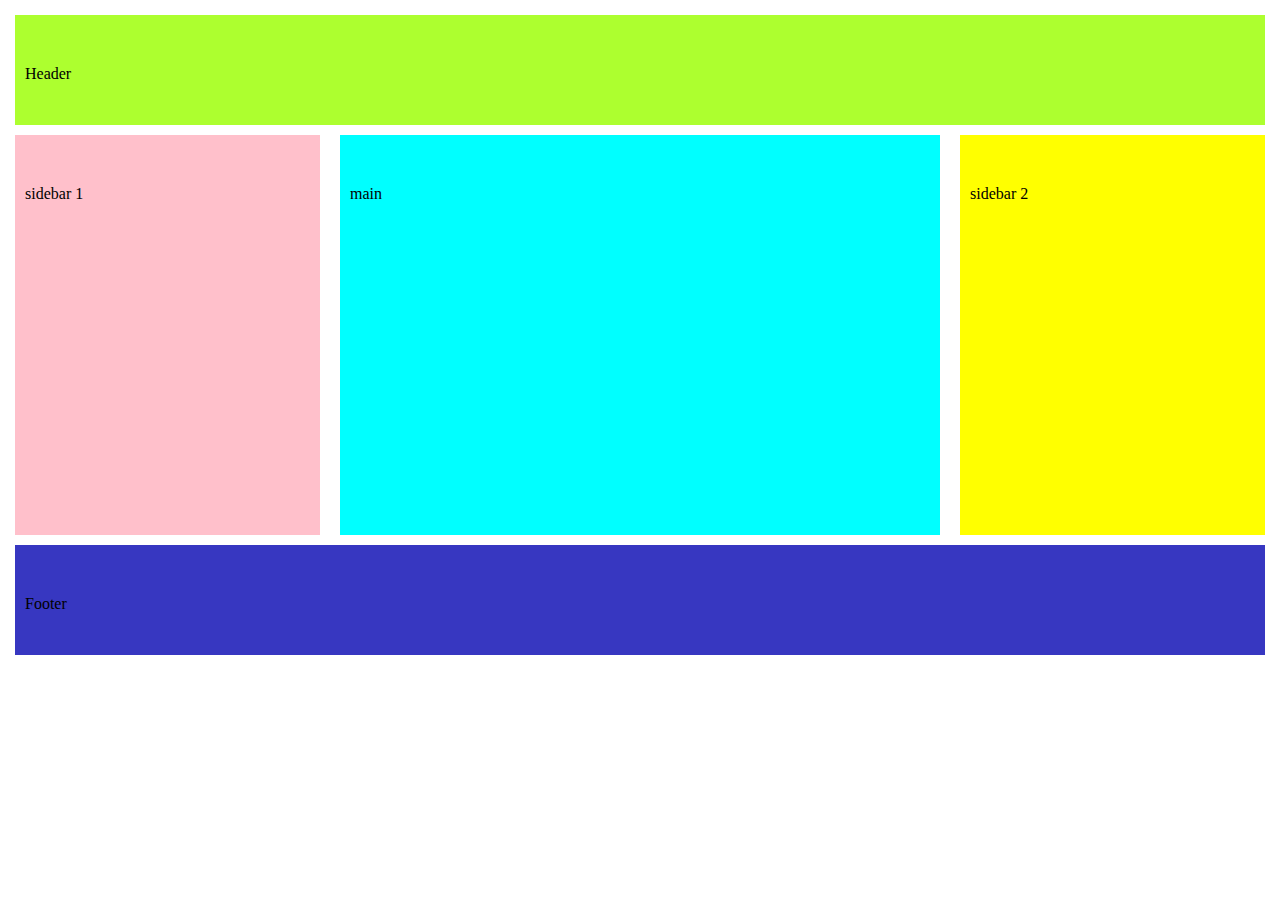
==== page.html @ 4ea02a74 "Add files via upload" ====
<!DOCTYPE html>
<html lang="en">
<head>
  <meta charset="UTF-8">
  <meta http-equiv="X-UA-Compatible" content="IE=edge">
  <meta name="viewport" content="width=device-width, initial-scale=1.0">
  <title>Document</title>
  <link rel="stylesheet" href="page.css">
</head>
<div class="header">Header</div>
<div class="columns">
  <div class="side1">sidebar 1</div>
  <div class="main">main</div>
  <div class="side2">sidebar 2</div>
</div>
<footer class="footer">Footer</footer>
<body>
  
</body>
</html>
---- page.css ----
body {
  margin: 15px;
}

.header {
  background-color: greenyellow;
  height: 60px;
  margin-top: 10px;
  margin-bottom: 10px;
  padding-left: 10px;
  padding-top: 50px;
}
.side1 {
  background-color: pink;
  width: 25%;
  margin-right: 20px;
  padding-left: 10px;
  padding-top: 50px;
  
}

.main {
  background-color: aqua;
  width: 50%;
  margin-right: 20px;
  padding-left: 10px;
  padding-top: 50px;
}

.side2 {
  background-color: yellow;
  width: 25%;
  padding-left: 10px;
  padding-top: 50px;
}

.columns {
  display: flex;
  height: 400px;
  justify-content: space-between;
}

.footer {
  background-color: rgb(55, 55, 193);
  height: 60px;
  margin-top: 10px;
  margin-bottom: 10px;
  padding-left: 10px;
  padding-top: 50px;
}
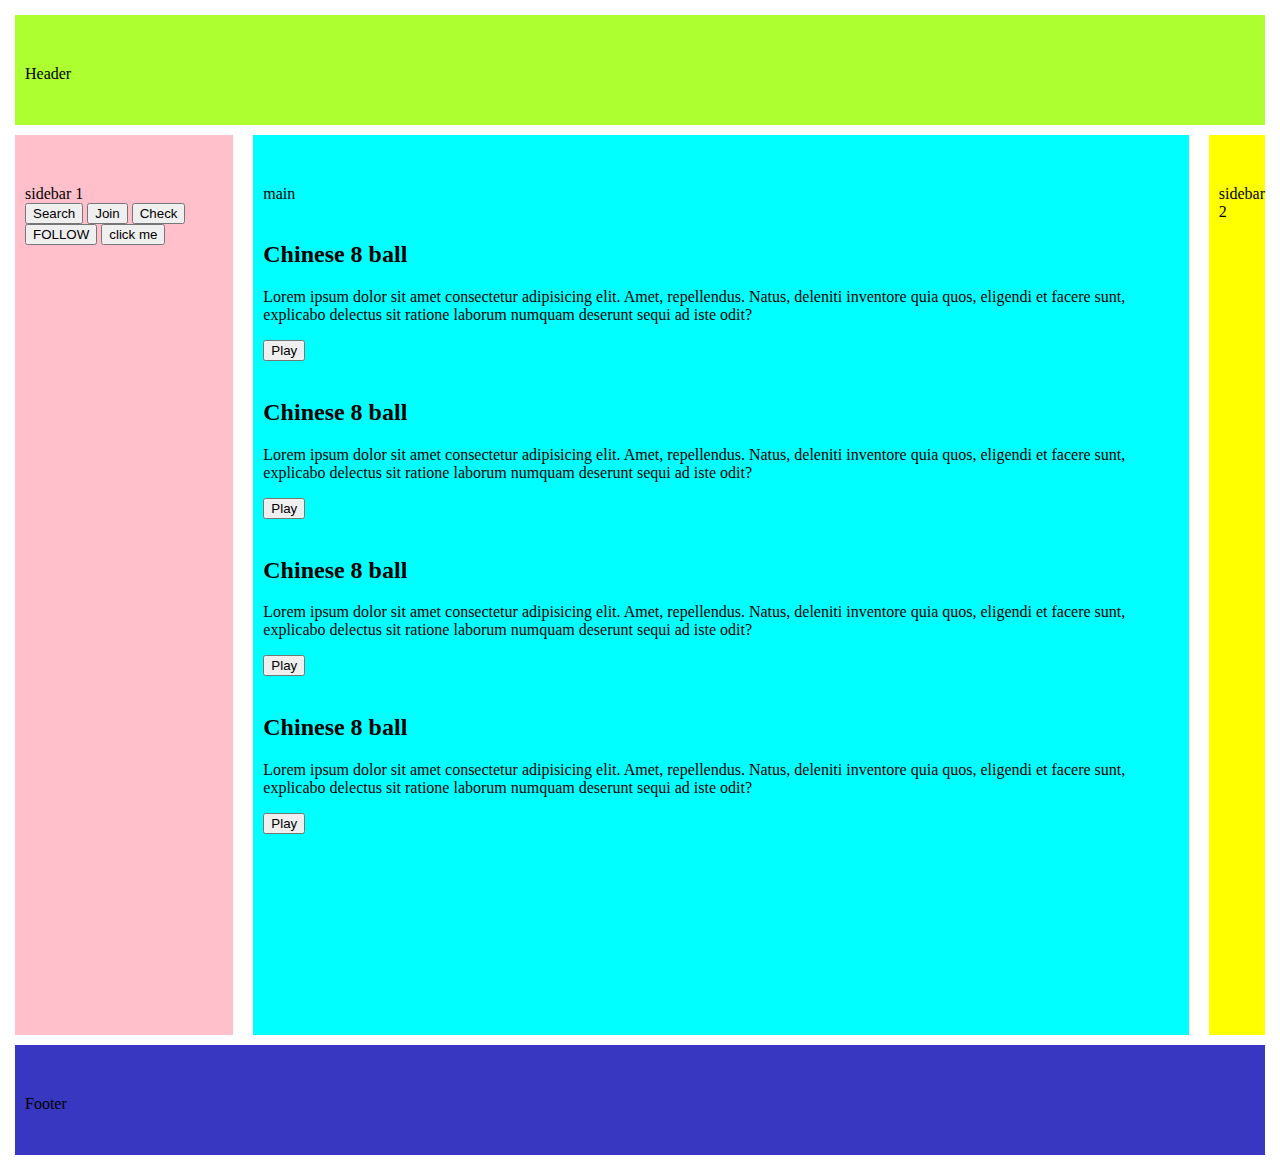
==== commit 9105904e: "Update page.html" ====
--- a/page.html
+++ b/page.html
@@ -7,14 +7,75 @@
   <title>Document</title>
   <link rel="stylesheet" href="page.css">
 </head>
-<div class="header">Header</div>
-<div class="columns">
-  <div class="side1">sidebar 1</div>
-  <div class="main">main</div>
-  <div class="side2">sidebar 2</div>
-</div>
-<footer class="footer">Footer</footer>
+
+  <div class="header">Header</div>
+  <div class="columns">
+    <div class="side1">sidebar 1
+      <div class="btn-list">
+        <button class="btn1">Search</button>
+        <button class="btn2">Join</button>
+        <button class="btn3">Check</button>
+        <button class="btn4">FOLLOW</button>
+        <a href="https://www.google.com/">
+          <button class="btn5">click me</button>
+        </a>
+      </div>
+    </div>
+    <div class="main">main
+      <div class="cards">
+        <div class="card-img" >
+          <img src="1b.jpg" alt="" width="250px"> 
+        </div>
+        <div class="card-body">
+          <h2>Chinese 8 ball</h2>
+          <p>Lorem ipsum dolor sit amet consectetur adipisicing elit. Amet, repellendus. Natus, deleniti inventore quia quos, eligendi et facere sunt, explicabo delectus sit ratione laborum numquam deserunt sequi ad iste odit?</p>
+        </div>
+        <div class="card-footer">
+          <button>Play</button>
+        </div>
+        <div class="card-img" >
+          <img src="1b.jpg" alt="" width="250px">
+          
+        </div>
+        <div class="card-body">
+          <h2>Chinese 8 ball</h2>
+          <p>Lorem ipsum dolor sit amet consectetur adipisicing elit. Amet, repellendus. Natus, deleniti inventore quia quos, eligendi et facere sunt, explicabo delectus sit ratione laborum numquam deserunt sequi ad iste odit?</p>
+        </div>
+        <div class="card-footer">
+          <button>Play</button>
+        </div>
+        <div class="card-img" >
+          <img src="1b.jpg" alt="" width="250px">
+          
+        </div>
+        <div class="card-body">
+          <h2>Chinese 8 ball</h2>
+          <p>Lorem ipsum dolor sit amet consectetur adipisicing elit. Amet, repellendus. Natus, deleniti inventore quia quos, eligendi et facere sunt, explicabo delectus sit ratione laborum numquam deserunt sequi ad iste odit?</p>
+        </div>
+        <div class="card-footer">
+          <button>Play</button>
+        </div>
+        <div class="card-img"  >
+          <img src="1b.jpg" alt="" width="250px">
+          
+        </div>
+        <div class="card-body">
+          <h2>Chinese 8 ball</h2>
+          <p>Lorem ipsum dolor sit amet consectetur adipisicing elit. Amet, repellendus. Natus, deleniti inventore quia quos, eligendi et facere sunt, explicabo delectus sit ratione laborum numquam deserunt sequi ad iste odit?</p>
+        </div>
+        <div class="card-footer">
+          <button>Play</button>
+        </div>
+
+      </div>
+      
+     
+    </div>
+    <div class="side2">sidebar 2</div>
+  </div>
+  <footer class="footer">Footer</footer>
+
 <body>
   
 </body>
-</html>+</html>
--- a/page.css
+++ b/page.css
@@ -12,7 +12,7 @@
 }
 .side1 {
   background-color: pink;
-  width: 25%;
+  flex-grow: 1;
   margin-right: 20px;
   padding-left: 10px;
   padding-top: 50px;
@@ -21,7 +21,7 @@
 
 .main {
   background-color: aqua;
-  width: 50%;
+  flex-grow: 2;
   margin-right: 20px;
   padding-left: 10px;
   padding-top: 50px;
@@ -29,15 +29,16 @@
 
 .side2 {
   background-color: yellow;
-  width: 25%;
+  flex-grow: 1;
   padding-left: 10px;
   padding-top: 50px;
 }
 
 .columns {
   display: flex;
-  height: 400px;
-  justify-content: space-between;
+  flex-direction: row;
+  min-height: 100vh;
+
 }
 
 .footer {
@@ -47,4 +48,4 @@
   margin-bottom: 10px;
   padding-left: 10px;
   padding-top: 50px;
-}+}
